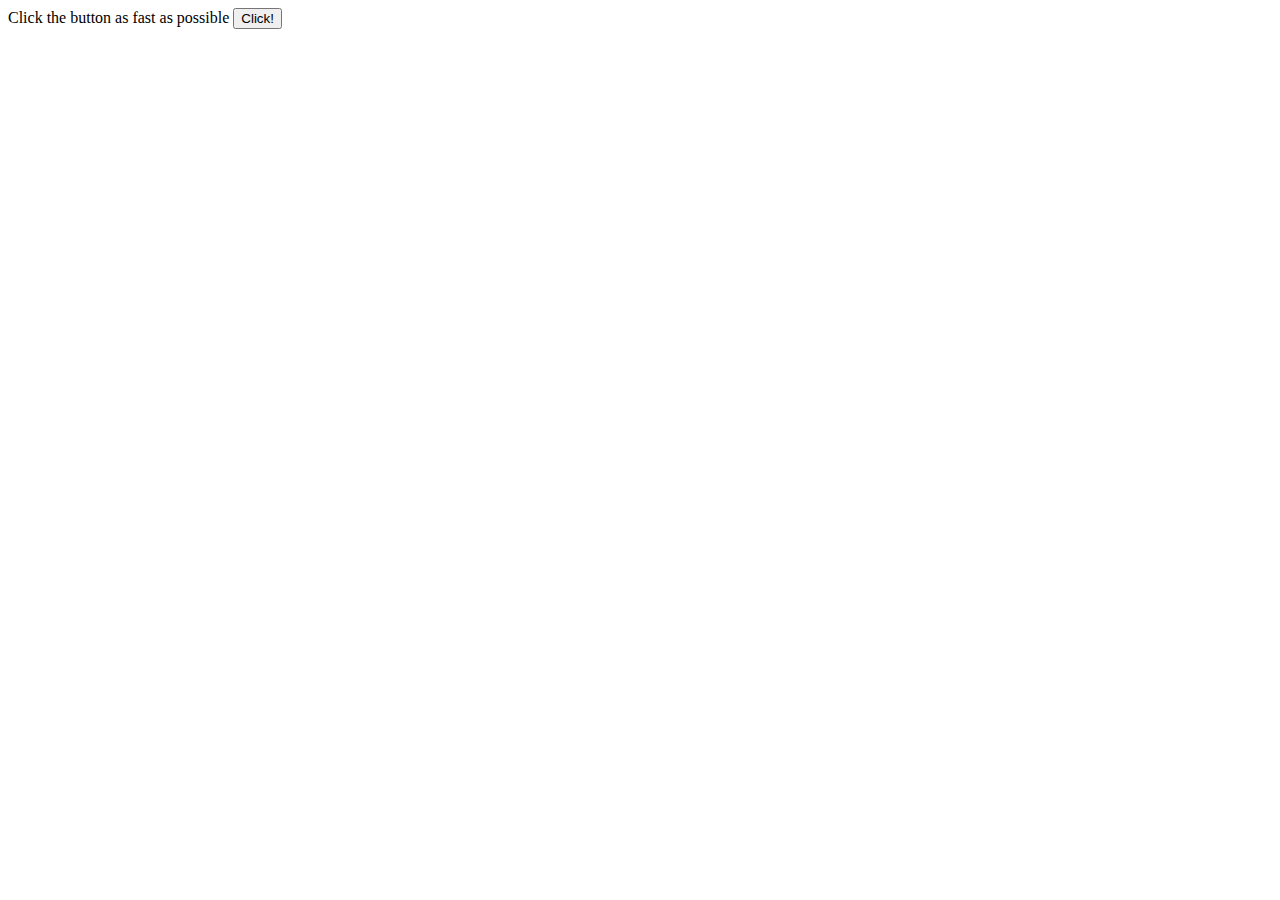
==== index.html @ d20a1440 "Added counter" ====
<!DOCTYPE html>
<html lang="en">
<head>
    <meta charset="UTF-8">
    <meta http-equiv="X-UA-Compatible" content="IE=edge">
    <meta name="viewport" content="width=device-width, initial-scale=1.0">
    <title>Document</title>
    <link rel = "stylesheet" href = "style.css" >

</head>
<body>
    
    <label > Click the button as fast as possible </label>
    <button type="submit" id = "counter">Click!</button>
    


    <p id="p1"></p>
    <p id="p2"></p>
    <p id="p3"></p>

    <script src="index.js"></script>
</body>
</html>
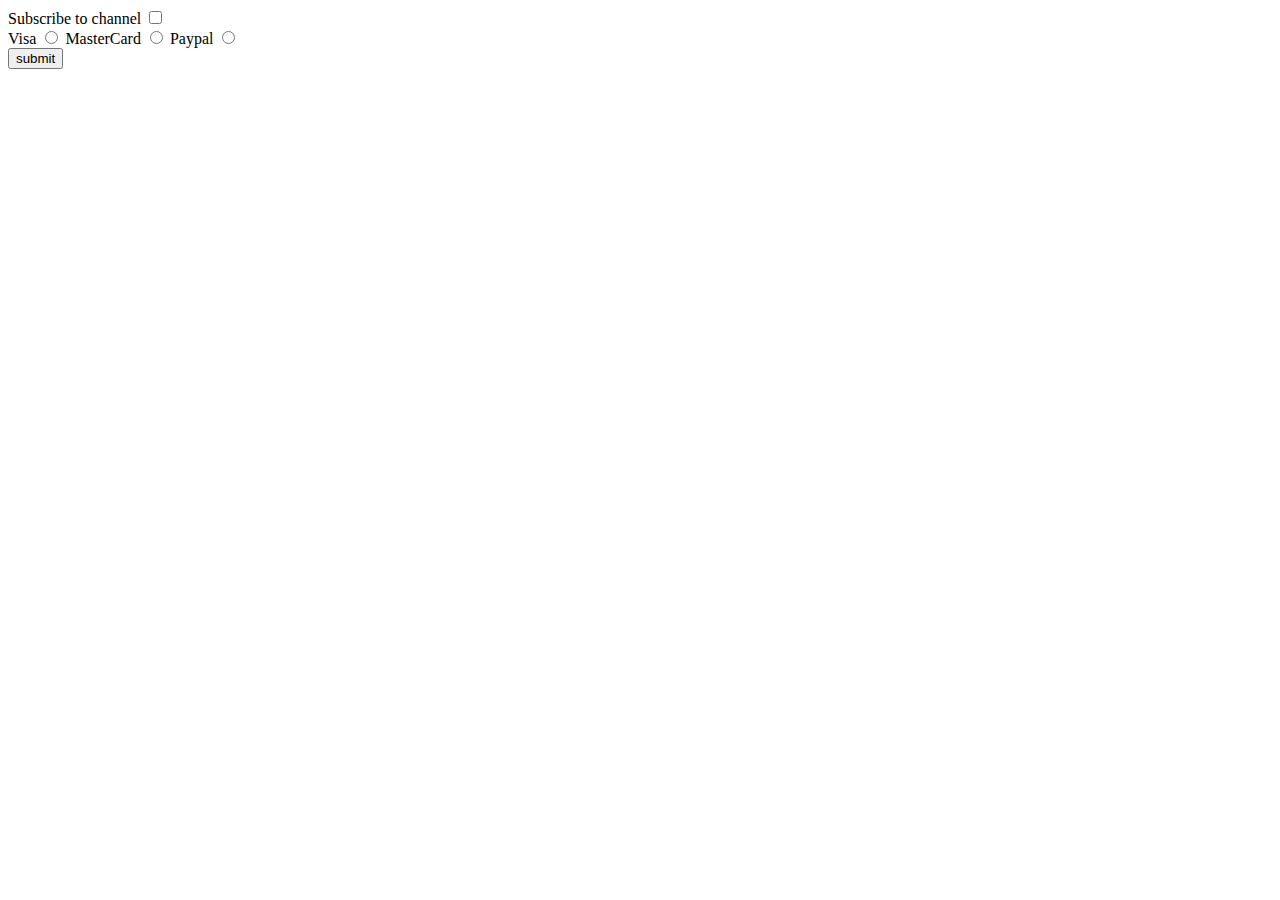
==== commit 85223fc5: "Added radio boxes" ====
--- a/index.html
+++ b/index.html
@@ -10,9 +10,23 @@
 </head>
 <body>
     
-    <label > Click the button as fast as possible </label>
-    <button type="submit" id = "counter">Click!</button>
+    <label for = "myCheckBox" > Subscribe to channel  </label>
+    <input type = "checkbox" id = "myCheckBox"> </body></br>
+
+
+    <label for = "visaBtn">Visa</label>
+    <input type = "radio" name = "card" id = "visaBtn">
+
+    <label for = "masterCardBtn">MasterCard</label>
+    <input type = "radio" name = "card" id = "masterCardBtn">
+
+    <label for = "paypalBtn">Paypal</label>
+    <input type = "radio" name = "card" id = "paypalBtn">
+     
     
+
+    <br><button id = "myButton"> submit </button>
+
 
 
     <p id="p1"></p>
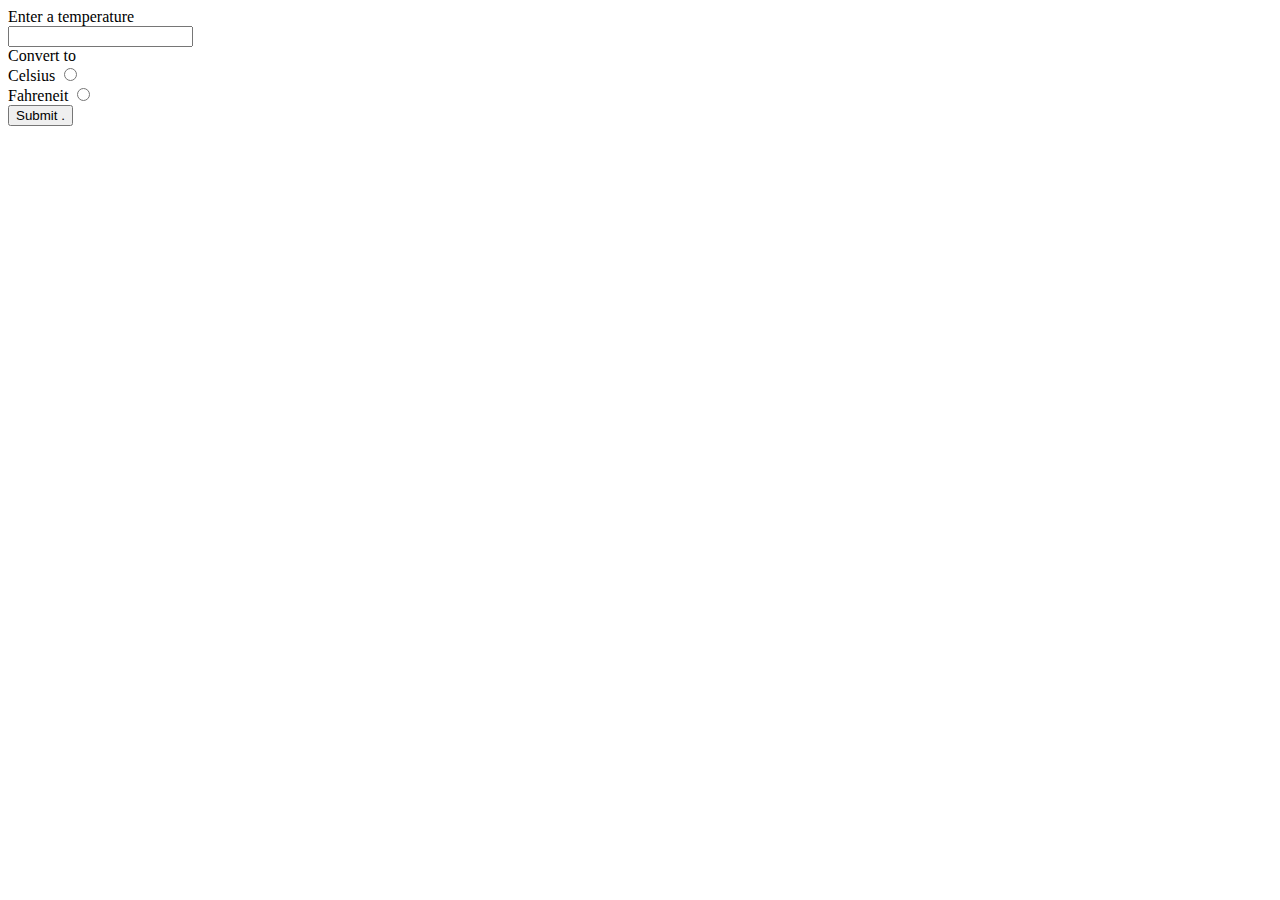
==== commit cd671c12: "Added temperature converter" ====
--- a/index.html
+++ b/index.html
@@ -10,22 +10,24 @@
 </head>
 <body>
     
-    <label for = "myCheckBox" > Subscribe to channel  </label>
-    <input type = "checkbox" id = "myCheckBox"> </body></br>
+   <label> Enter a temperature </label> <br>
+   <input id = "myTemp" type = "text"><br>
+
+   <!-- radiobox -->
+   <label> Convert to </label> <br>
+
+   <label> Celsius </label> 
+   <input type = "radio" id = "celsius"> 
+   <br>
+   <label> Fahreneit </label> 
+   <input type = "radio" id = "fahreneit">
+   
+   <br>
+   <button id = "myButton"> Submit . </button>
+   
 
 
-    <label for = "visaBtn">Visa</label>
-    <input type = "radio" name = "card" id = "visaBtn">
 
-    <label for = "masterCardBtn">MasterCard</label>
-    <input type = "radio" name = "card" id = "masterCardBtn">
-
-    <label for = "paypalBtn">Paypal</label>
-    <input type = "radio" name = "card" id = "paypalBtn">
-     
-    
-
-    <br><button id = "myButton"> submit </button>
 
 
 
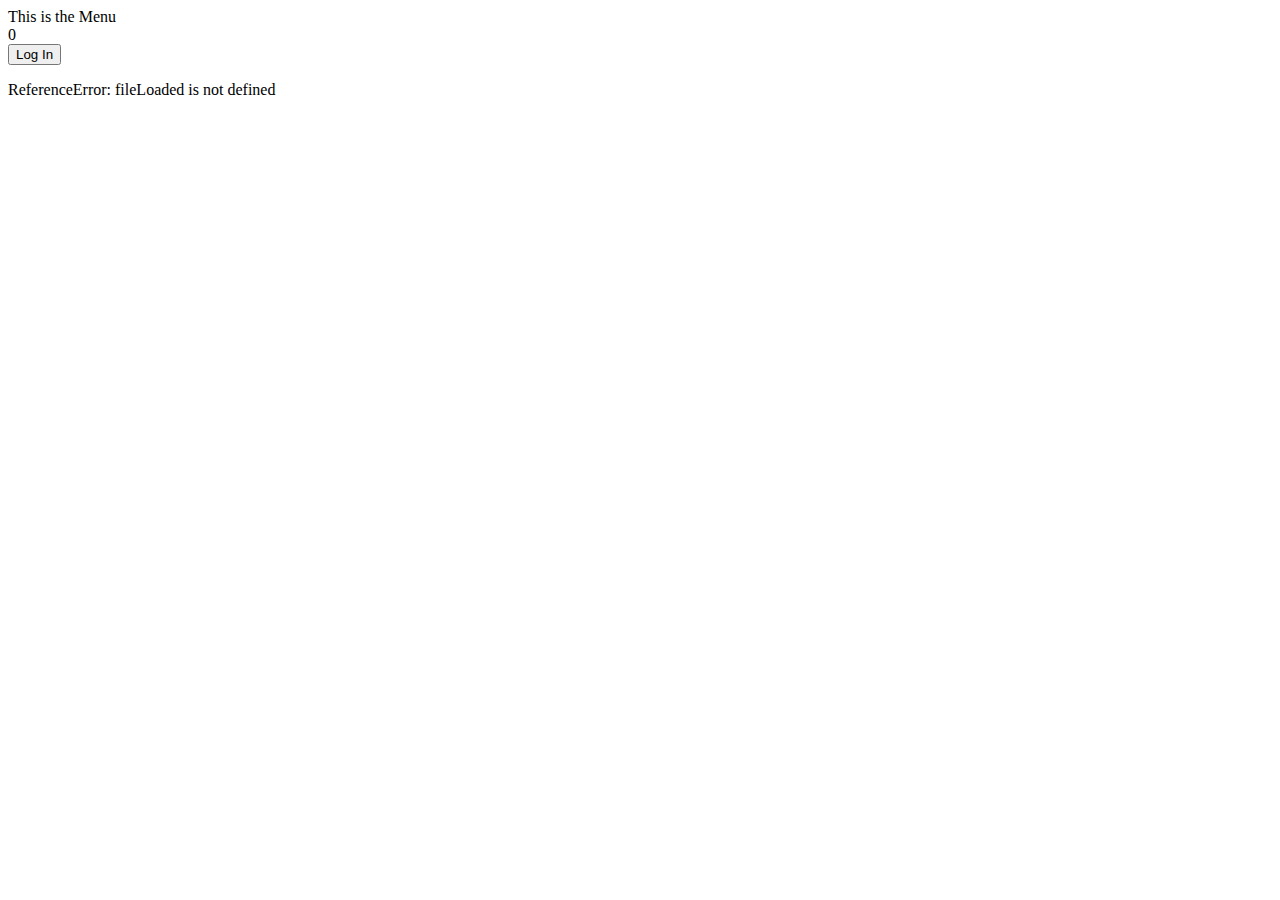
==== commit b0240705: "Added util functions" ====
--- a/index.html
+++ b/index.html
@@ -9,22 +9,9 @@
 
 </head>
 <body>
-    
-   <label> Enter a temperature </label> <br>
-   <input id = "myTemp" type = "text"><br>
-
-   <!-- radiobox -->
-   <label> Convert to </label> <br>
-
-   <label> Celsius </label> 
-   <input type = "radio" id = "celsius"> 
-   <br>
-   <label> Fahreneit </label> 
-   <input type = "radio" id = "fahreneit">
-   
-   <br>
-   <button id = "myButton"> Submit . </button>
-   
+    <label id=" myLabel">This is the Menu </label><br>
+   <label id="myLabel">0</label><br>
+   <button id = "login">Log In</button>
 
 
 
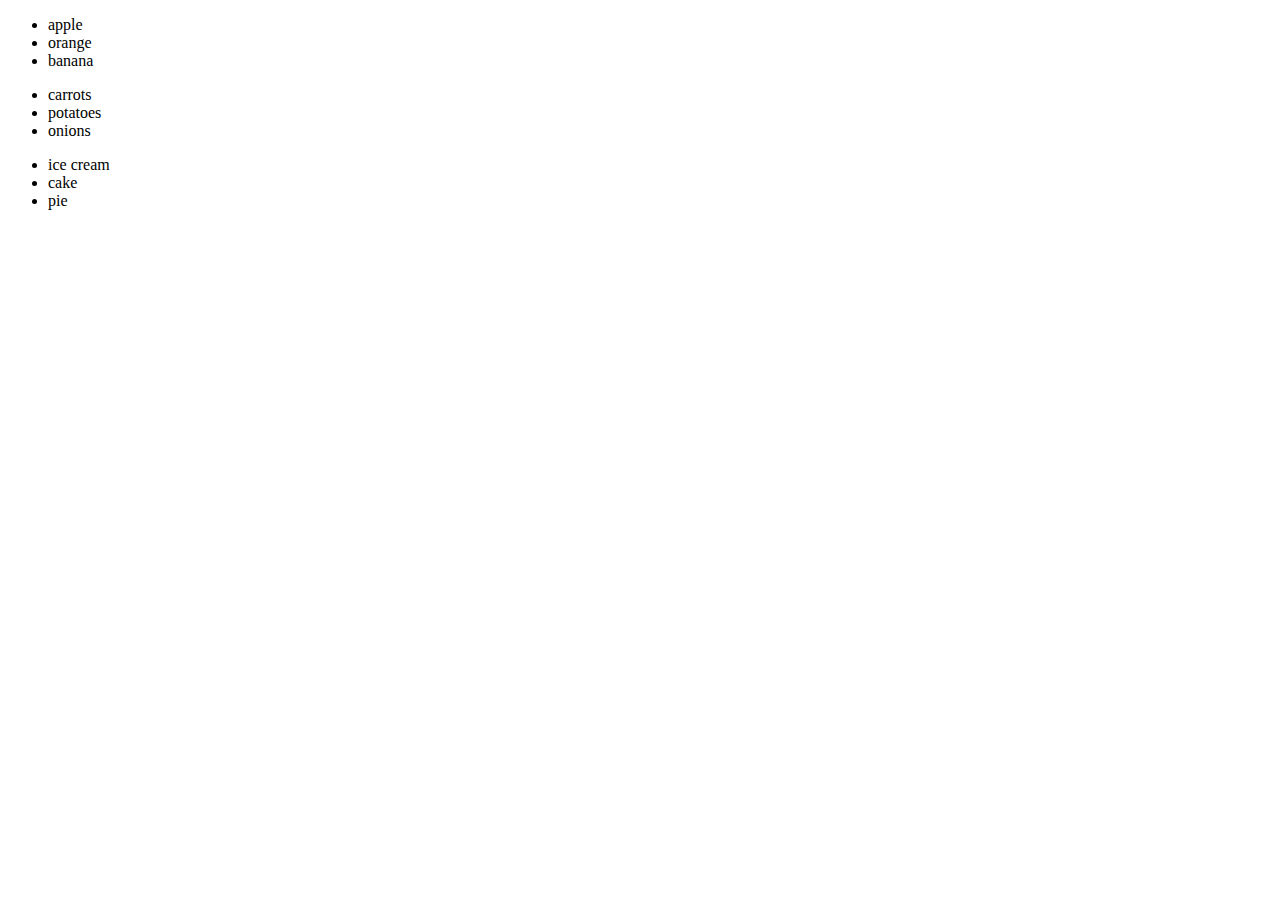
==== commit 36b30a0c: "Added list" ====
--- a/index.html
+++ b/index.html
@@ -9,9 +9,23 @@
 
 </head>
 <body>
-    <label id=" myLabel">This is the Menu </label><br>
-   <label id="myLabel">0</label><br>
-   <button id = "login">Log In</button>
+    <ul id="fruit">
+        <li>apple</li>
+        <li>orange</li>
+        <li>banana</li>
+    </ul>
+    <ul id="vegetable">
+        <li>carrots</li>
+        <li>potatoes</li>
+        <li>onions</li>
+    </ul>
+    <ul id="desert">
+        <li>ice cream</li>
+        <li> cake</li>
+        <li> pie</li>
+
+    </ul>
+   
 
 
 
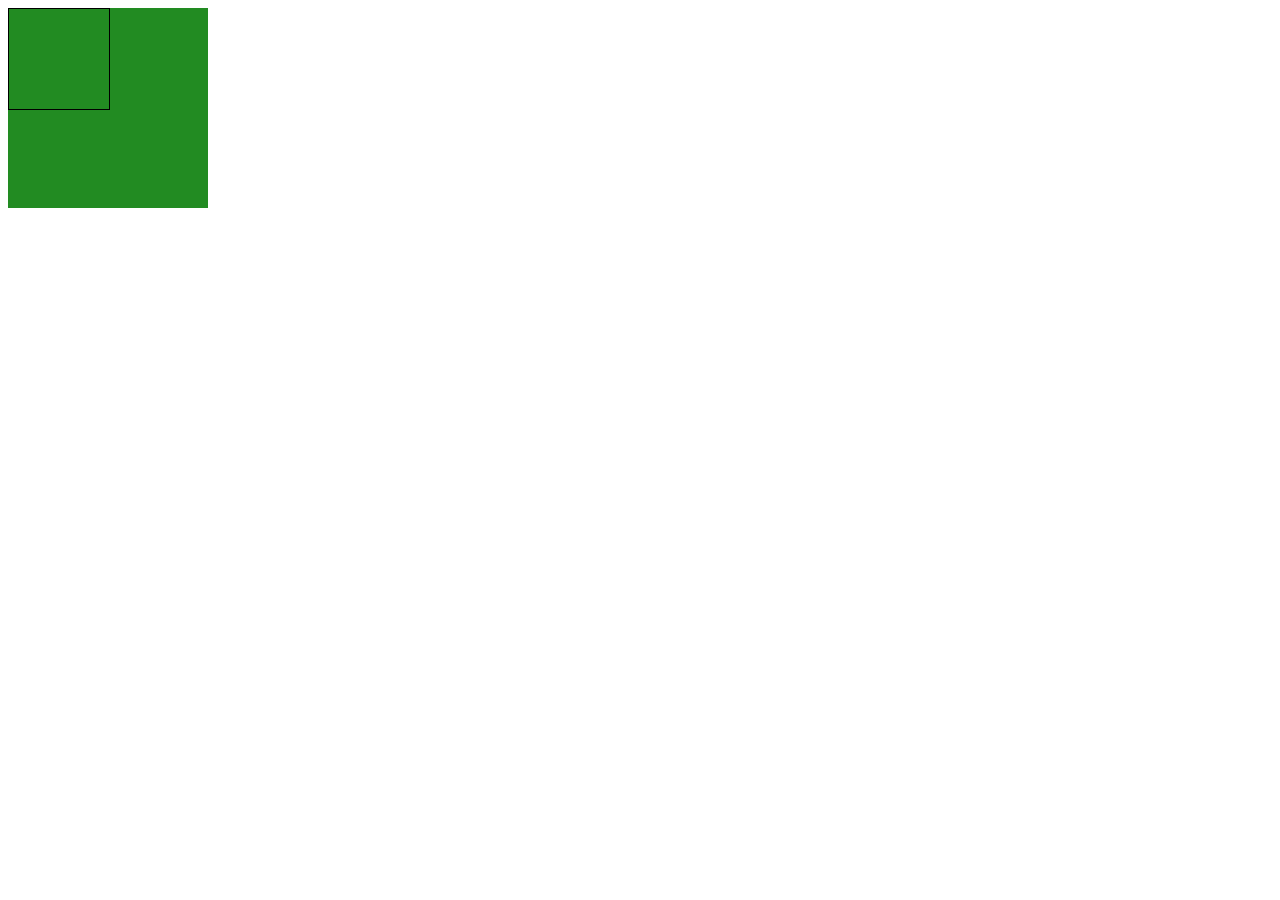
==== commit a9d4d9f1: "Everything done except cookies" ====
--- a/index.html
+++ b/index.html
@@ -9,32 +9,12 @@
 
 </head>
 <body>
-    <ul id="fruit">
-        <li>apple</li>
-        <li>orange</li>
-        <li>banana</li>
-    </ul>
-    <ul id="vegetable">
-        <li>carrots</li>
-        <li>potatoes</li>
-        <li>onions</li>
-    </ul>
-    <ul id="desert">
-        <li>ice cream</li>
-        <li> cake</li>
-        <li> pie</li>
+    <div id="outerDiv">
 
-    </ul>
-   
+        <div id = "innerDiv"></div>
 
-
-
-
-
-
-    <p id="p1"></p>
-    <p id="p2"></p>
-    <p id="p3"></p>
+    </div>
+    
 
     <script src="index.js"></script>
 </body>
--- a/style.css
+++ b/style.css
@@ -0,0 +1,19 @@
+#innerDiv
+{
+    background-color: forestgreen;
+    width: 100px;
+    height: 100px;
+    border:1px solid;
+
+
+}
+
+#outerDiv
+{
+    background-color: forestgreen;
+    width: 200px;
+    height: 200px;
+    border:1px ;
+    
+
+}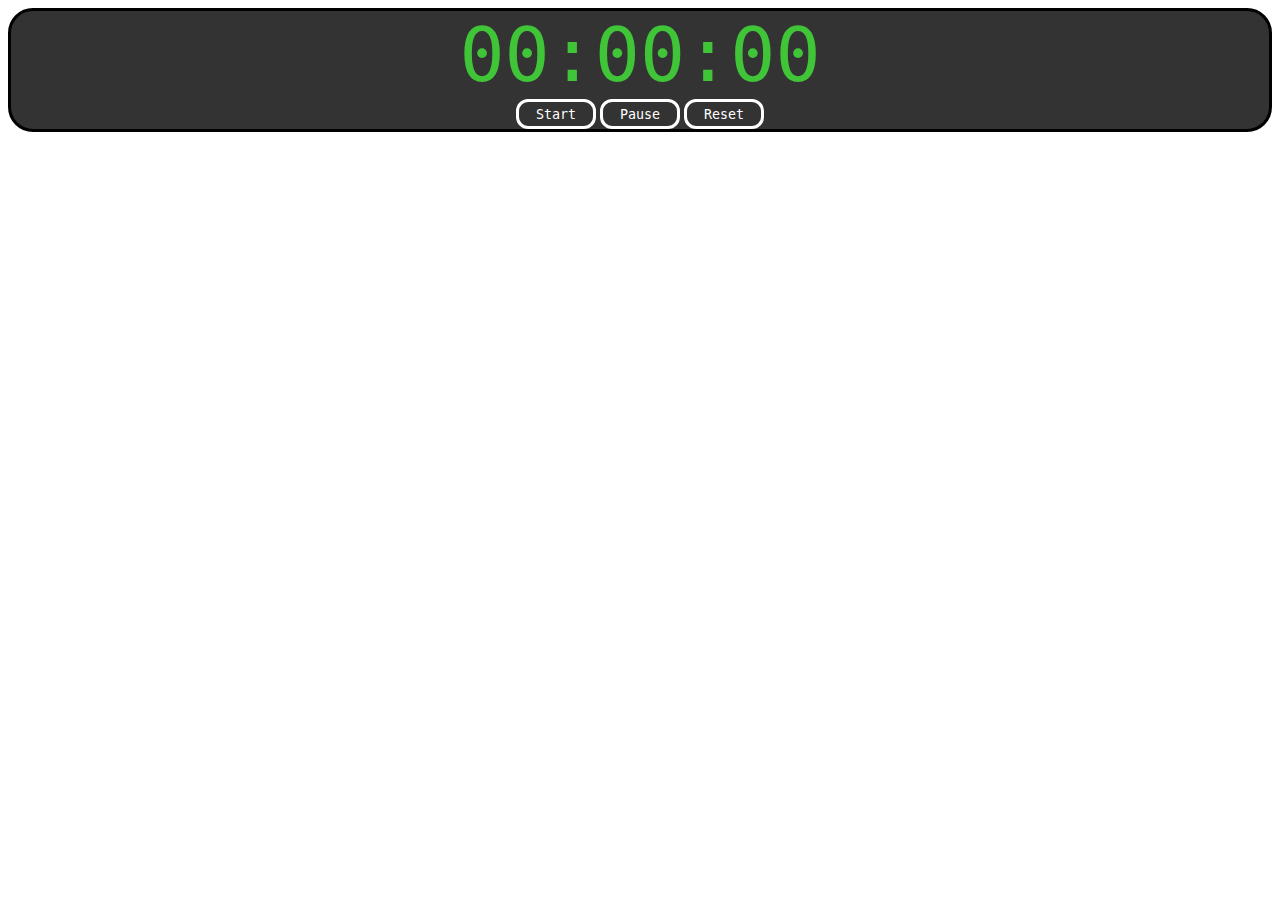
==== commit 7d18d4fb: "Added stopwatch" ====
--- a/index.html
+++ b/index.html
@@ -9,9 +9,15 @@
 
 </head>
 <body>
-    <div id="outerDiv">
+    <div id="timeContainer">
+        <div id = "timeDisplay"> 00:00:00 </div>
+        <button id = "startBtn" class = "timerBtn"> Start </button>
+        <button id = "startBtn" class = "timerBtn"> Pause</button>
+        <button id = "startBtn" class = "timerBtn"> Reset </button>
 
-        <div id = "innerDiv"></div>
+
+
+        
 
     </div>
     
--- a/style.css
+++ b/style.css
@@ -1,19 +1,27 @@
-#innerDiv
+.timerBtn
 {
-    background-color: forestgreen;
-    width: 100px;
-    height: 100px;
-    border:1px solid;
-
+    width: 80px;
+    height: 30px;
+    border : 3px solid;
+    border-radius: 12px;
+    background-color: #333333;
+    color: white;
+    cursor: pointer;
+    font-family: consolas , monospace;
 
 }
 
-#outerDiv
+#timeDisplay
 {
-    background-color: forestgreen;
-    width: 200px;
-    height: 200px;
-    border:1px ;
-    
+    font-size: 75px;
+    color: #40c438;
+    font-family: consolas , monospace;
+}
 
+#timeContainer
+{
+    text-align: center;
+    border: 3px solid;
+    border-radius: 25px;
+    background-color: #333333;
 }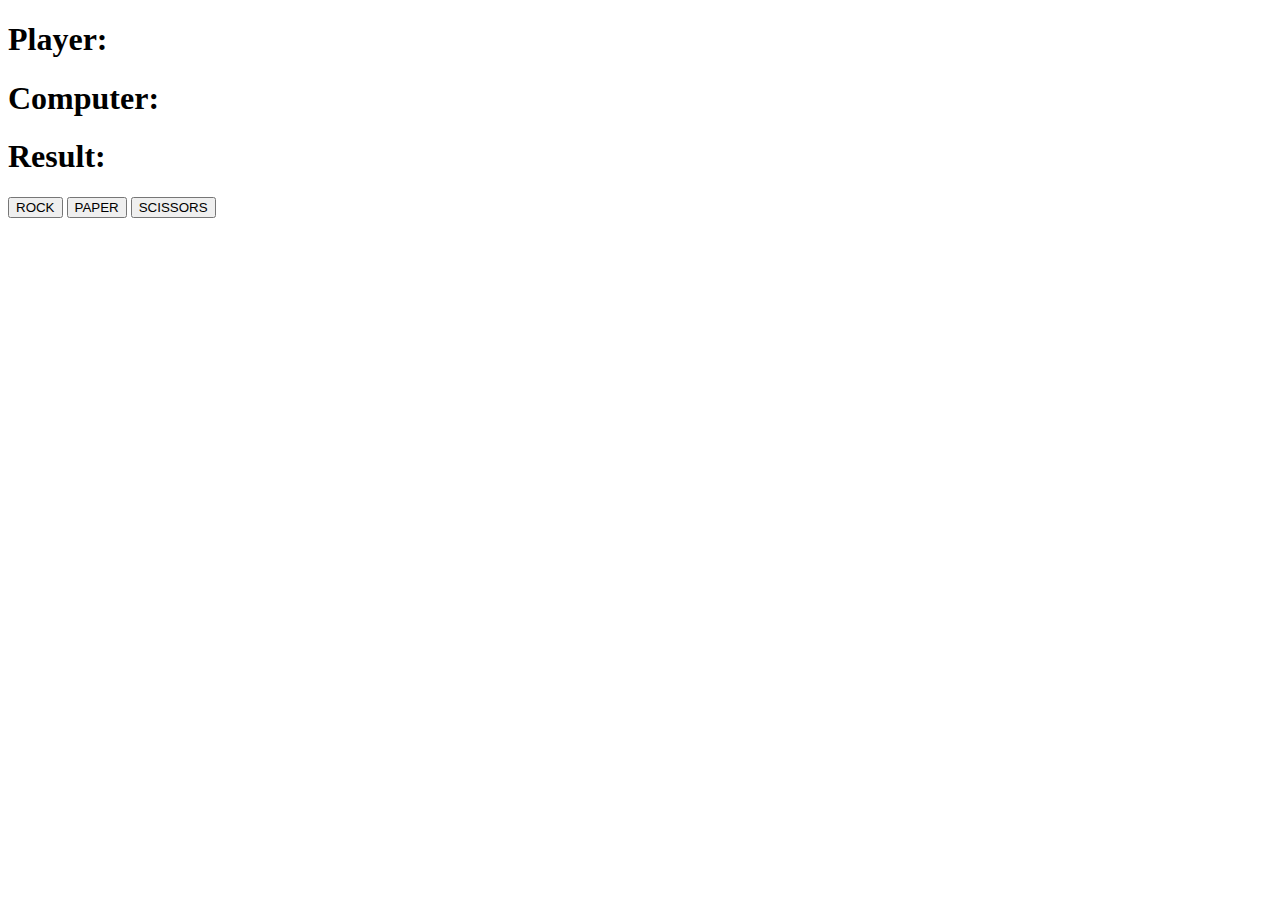
==== commit 58cc46ec: "Added rock paper scissors" ====
--- a/index.html
+++ b/index.html
@@ -9,15 +9,15 @@
 
 </head>
 <body>
-    <div id="timeContainer">
-        <div id = "timeDisplay"> 00:00:00 </div>
-        <button id = "startBtn" class = "timerBtn"> Start </button>
-        <button id = "startBtn" class = "timerBtn"> Pause</button>
-        <button id = "startBtn" class = "timerBtn"> Reset </button>
+    <div id="gameDiv">
 
+        <h1 class="gameText" id = "playerText"> Player: </h1>
+        <h1 class = "gameText" id = "computerText">Computer: </h1>
+        <h1 class = "gameText" id = "resultText">Result: </h1>
 
-
-        
+        <button class="choiceButton">ROCK</button>
+        <button class="choiceButton">PAPER</button>
+        <button class="choiceButton">SCISSORS</button> 
 
     </div>
     
